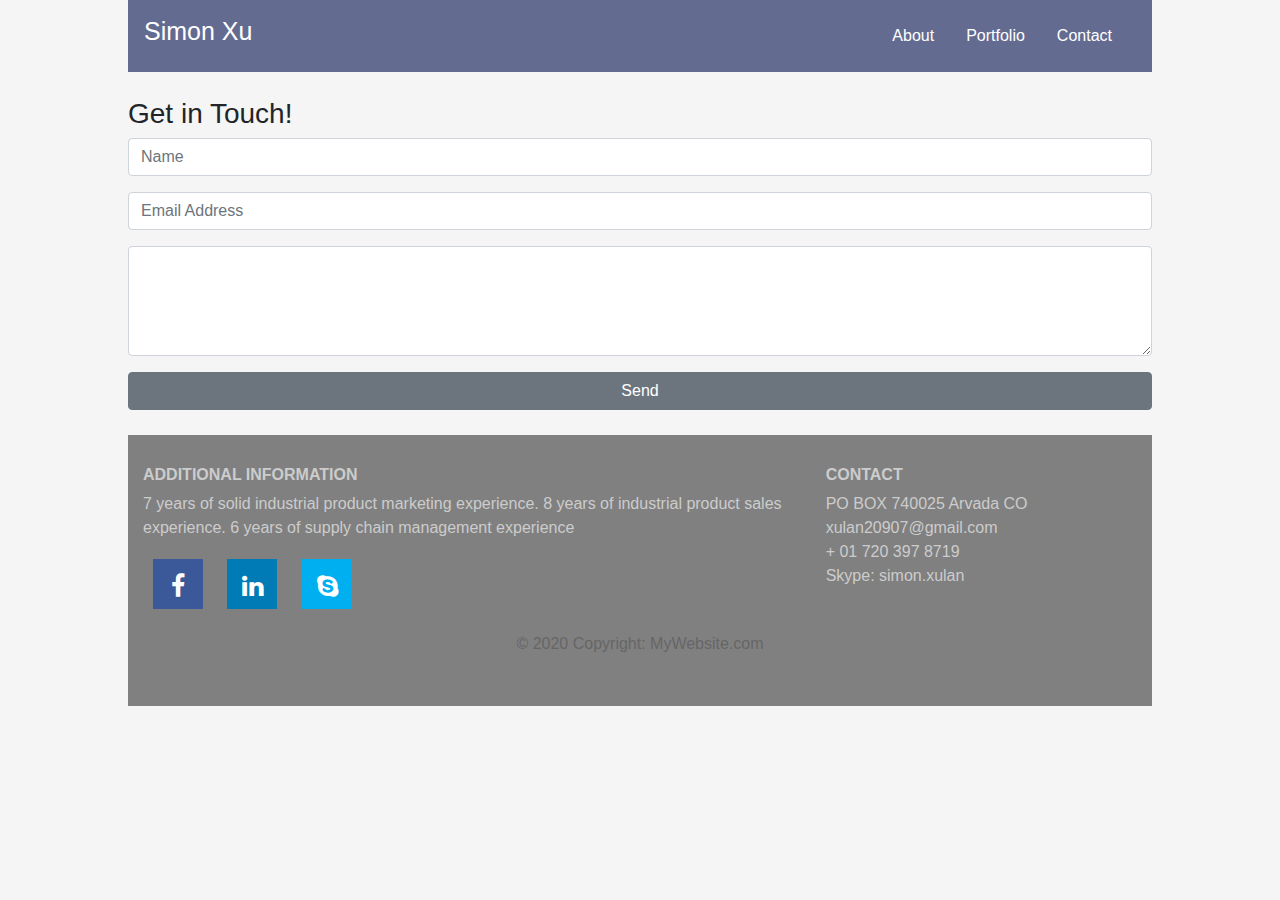
==== contact.html @ bc16ed88 "first version of the second homework" ====
<!doctype html>
<html lang="en">
  <head>
    <!-- Required meta tags -->
    <meta charset="utf-8">
    <meta name="viewport" content="width=device-width, initial-scale=1, shrink-to-fit=no">
    <!-- Social media buttons -->
    <link rel="stylesheet" href="https://cdnjs.cloudflare.com/ajax/libs/font-awesome/4.7.0/css/font-awesome.min.css">
    <!-- Remotely link to Bootstrap CSS -->
    <link rel="stylesheet" href="https://stackpath.bootstrapcdn.com/bootstrap/4.4.1/css/bootstrap.min.css" integrity="sha384-Vkoo8x4CGsO3+Hhxv8T/Q5PaXtkKtu6ug5TOeNV6gBiFeWPGFN9MuhOf23Q9Ifjh" crossorigin="anonymous">
    <!-- custom CSS -->
    <link rel="stylesheet" type="text/css" href="assets/CSS/style-contact.css">
    
    <title>Simon Xu</title>
  </head>
  <body>
    <!-- navigation bar -->
    <nav class="navbar navbar-expand-md">
        <h2 class="navbar-brand"> Simon Xu</h2> 
        <button class="navbar-toggler navbar-dark" type="button" data-toggle="collapse" data-target="#main-navigation">
          <span class="navbar-toggler-icon"></span>
        </button>
        <div class="collapse navbar-collapse" id="main-navigation">
          <ul class="navbar-nav">
            <li class="nav-item">
              <a class="nav-link" href="index.html">About</a>
            </li>
            <li class="nav-item">
              <a class="nav-link" href="portfolio.html">Portfolio</a>
            </li>
            <li class="nav-item">
              <a class="nav-link" href="#">Contact</a>
            </li>
          </ul>
        </div>
    </nav>
    <h3 class="feature-title">Get in Touch!</h3>
    <div class="form-group">
      <input type="text" class="form-control" placeholder="Name" name="">
    </div>
    <div class="form-group">
      <input type="email" class="form-control" placeholder="Email Address" name="email">
    </div>
    <div class="form-group">
      <textarea class="form-control" rows="4"></textarea>
    </div> 
    <input type="submit" class="btn btn-secondary btn-block" value="Send" name="">     

    <!-- footer section -->
    <footer class="page-footer">
      <div class="container">
        <div class="row">
          <div class="col-lg-8 col-md-8 col-sm-12">
          <h6 class="text-uppercase font-weight-bold">Additional Information</h6>
          <p>7 years of solid industrial product marketing experience. 8 years of industrial product sales experience. 6 years of supply chain management experience</p>
          <a href="https://www.facebook.com/lan.xu.75" class="fa fa-facebook"></a>
          <a href="https://www.linkedin.com/in/lan-xu-3531848/" class="fa fa-linkedin"></a>
          <a href="skype:simon.xulan?chat" class="fa fa-skype"></a>
        </div>

        <div class="col-lg-4 col-md-4 col-sm-12">
          <h6 class="text-uppercase font-weight-bold">Contact</h6>
          <p>PO BOX 740025 Arvada CO
          <br/>xulan20907@gmail.com
          <br/>+ 01 720 397 8719
          <br/>Skype: simon.xulan</p>
        </div>
      </div>
      <div class="footer-copyright text-center">© 2020 Copyright: MyWebsite.com</div>
    </footer>
        
    
  </body>
---- assets/CSS/style-contact.css ----
body {
    width: 1024px;
    background-color: whitesmoke;
    margin: auto;
}

.features .form-control,
.features input {
    border-radius: 0;
}

.features .btn {
  background-color: #589b37;
  border: 1px solid #589b37;
  color: #fff;
  margin-top: 20px;
}

.features .btn:hover {
  background-color: #333;
  border: 1px solid #333;
}

/*--- navigation bar ---*/
.navbar {
  background: #646b91;
  margin-bottom: 25px;
}
.navbar-brand {
    color: white;
    font-size: 25px;
}
.nav-link {
  color: #fff;
  cursor: cell;
}
.nav-link {
  margin-right: 1em !important;
}
.nav-link:hover {
  color: #000;
}
/* Float the nav bar to the right */
.navbar-collapse {
  justify-content: flex-end;
} 

/* style the footer */
.page-footer {
  margin: 25px auto;
  background-color: gray;
  color: #ccc;
  padding: 30px 0 30px;
}
.footer-copyright {
  color: #666;
  padding: 20px 0;
}

.fa {
  padding: 15px;
  font-size: 25px;
  width: 50px;
  height: 50px;
  text-align: center;
  text-decoration: none;
  margin: 3px 10px;
}
.fa:hover {
    opacity: 0.7;
}
.fa-facebook {
  background: #3B5998;
  color: white;
}
.fa-linkedin {
  background: #007bb5;
  color: white;
}
.fa-skype {
  background: #00aff0;
  color: white;
}
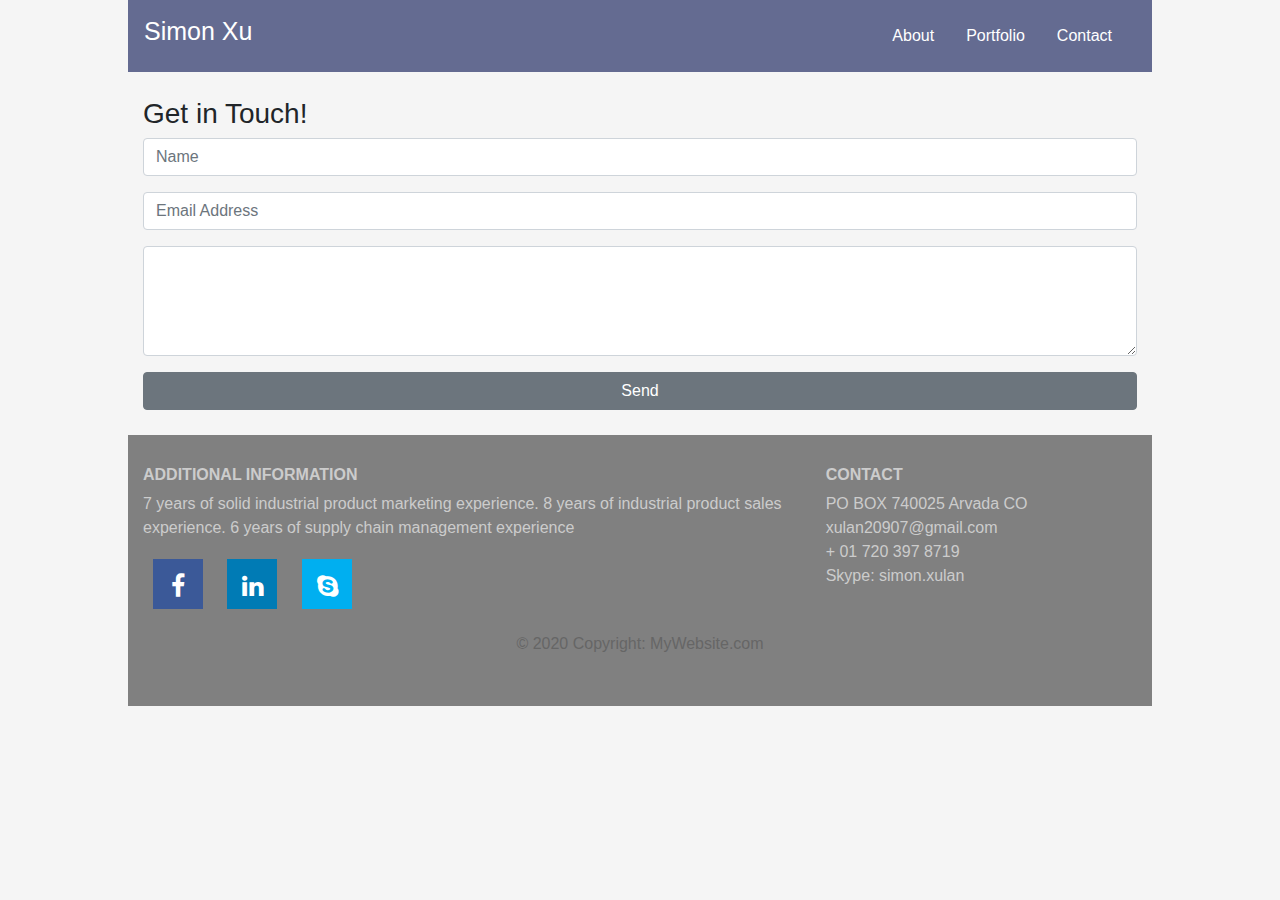
==== commit c3f02275: "modified contact.html" ====
--- a/contact.html
+++ b/contact.html
@@ -34,18 +34,22 @@
           </ul>
         </div>
     </nav>
-    <h3 class="feature-title">Get in Touch!</h3>
-    <div class="form-group">
-      <input type="text" class="form-control" placeholder="Name" name="">
+    
+    <!-- contact form.   -->
+    <div class="container">
+      <h3 class="feature-title">Get in Touch!</h3>
+      <div class="form-group">
+        <input type="text" class="form-control" placeholder="Name" name="">
+      </div>
+      <div class="form-group">
+        <input type="email" class="form-control" placeholder="Email Address" name="email">
+      </div>
+      <div class="form-group">
+        <textarea class="form-control" rows="4"></textarea>
+      </div> 
+      <input type="submit" class="btn btn-secondary btn-block" value="Send" name="">     
     </div>
-    <div class="form-group">
-      <input type="email" class="form-control" placeholder="Email Address" name="email">
-    </div>
-    <div class="form-group">
-      <textarea class="form-control" rows="4"></textarea>
-    </div> 
-    <input type="submit" class="btn btn-secondary btn-block" value="Send" name="">     
-
+    
     <!-- footer section -->
     <footer class="page-footer">
       <div class="container">
